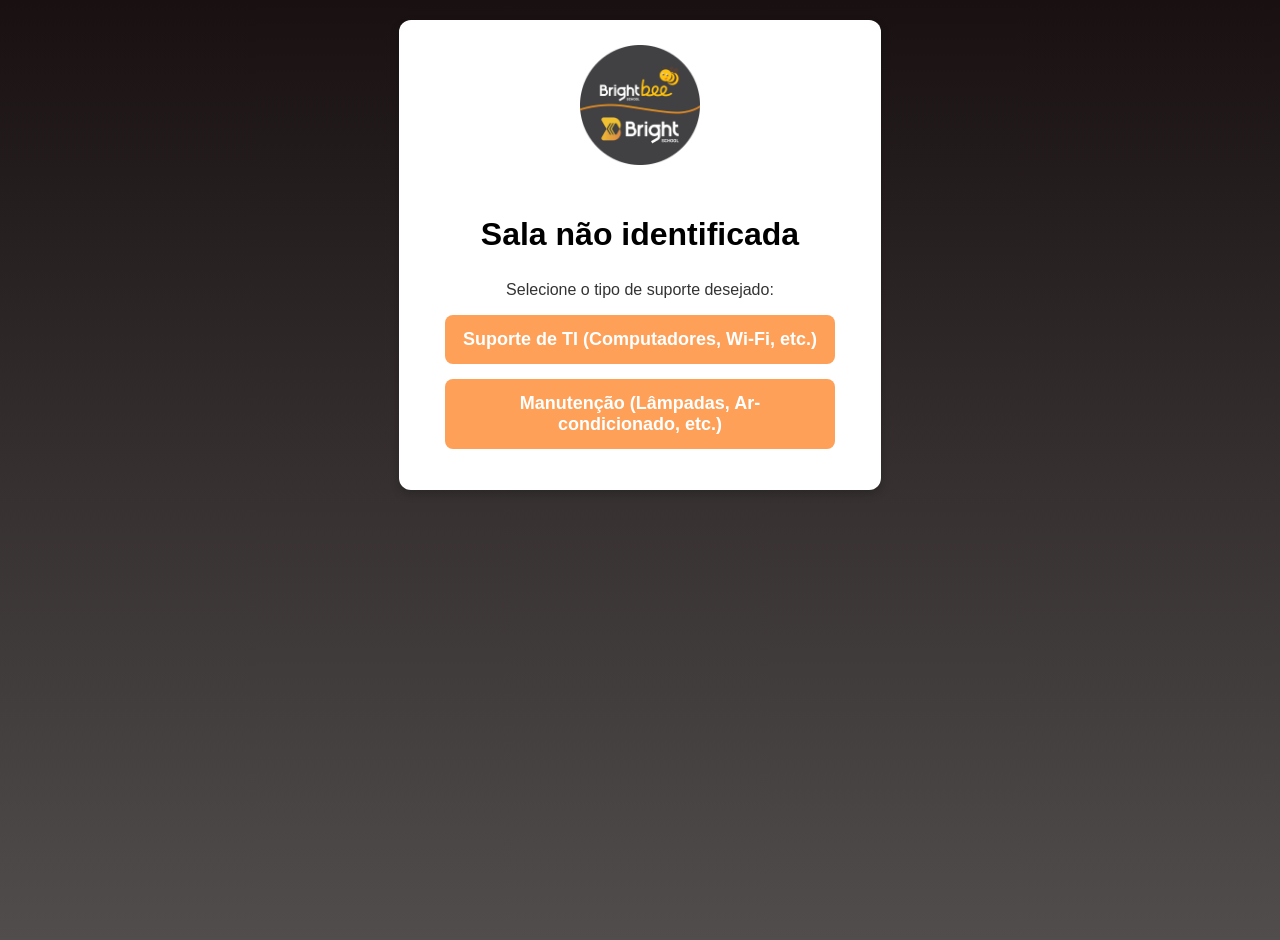
==== index.html @ 53c7c395 "UPDATE" ====
<!DOCTYPE html>
<html lang="pt-BR">

<head>
    <meta charset="UTF-8">
    <meta name="viewport" content="width=device-width, initial-scale=1.0">
    <title>Solicitar Suporte</title>
    <style>
        body {
            font-family: Arial, sans-serif;
            text-align: center;
            margin: 0;
            padding: 20px;
            background: linear-gradient(180deg, #191111, #514d4d);
            color: #fff;
            display: flex;
            justify-content: center;
            align-items: self-start;
            height: 100vh;
        }

        .container {
            max-width: 500px;
            padding: 25px;
            background: white;
            border-radius: 12px;
            box-shadow: 0 4px 10px rgba(0, 0, 0, 0.2);
            color: #333;
        }

        .logo-header {
            max-width: 120px;
            margin-bottom: 20px;
        }

        .sala-info {
            font-size: 2em;
            font-weight: bold;
            margin: 15px 0;
            padding: 12px;
            /* background: #3498db; */
            color: black;
            border-radius: 8px;
        }

        .btn {
            display: block;
            width: 90%;
            margin: 15px auto;
            padding: 14px;
            font-size: 18px;
            font-weight: bold;
            color: white;
            border: none;
            border-radius: 8px;
            cursor: pointer;
            text-decoration: none;
            transition: transform 0.2s, background 0.3s;
        }

        .btn:hover {
            transform: scale(1.05);
        }

        .btn-ti {
            background: #fea058;
        }

        .btn-ti:hover {
            background: #d35400;
        }

        .btn-manutencao {
            background: #fea058;
        }

        .btn-manutencao:hover {
            background: #d35400;
        }

        .error {
            color: #c0392b;
            font-weight: bold;
            margin-top: 15px;
        }
    </style>
</head>

<body>
    <div class="container">
        <img src="assets/suporte-ti.png" alt="Solicitar Suporte" class="logo-header">

        <div class="sala-info" id="nome-sala">Sala: Carregando...</div>

        <p>Selecione o tipo de suporte desejado:</p>

        <button class="btn btn-ti" onclick="redirecionar('ti')">
            Suporte de TI (Computadores, Wi-Fi, etc.)
        </button>

        <button class="btn btn-manutencao" onclick="redirecionar('manutencao')">
            Manutenção (Lâmpadas, Ar-condicionado, etc.)
        </button>

        <p id="mensagem-erro" class="error"></p>
    </div>

    <script>
        const linksManutencao = {
            "IA-2.02": "https://app.produttivo.com.br/r/d91a0a57-0d3b-4e23-9f43-f7e43d8a0c66?t=uxSqFdAr8zqGds0L58UsyQsgu4jt-uXxNS4LDU8NemawHhUf8Wi3ag",
            "LAB-3.05": "https://exemplo.com/manutencao-lab305-criptografado",
        };

        const urlParams = new URLSearchParams(window.location.search);
        const sala = urlParams.get('sala');

        if (sala) {
            document.getElementById("nome-sala").textContent = `Sala: ${sala.toUpperCase()}`;
        } else {
            document.getElementById("nome-sala").textContent = "Sala não identificada";
        }

        function redirecionar(tipo) {
            const mensagemErro = document.getElementById("mensagem-erro");
            mensagemErro.textContent = "";

            if (!sala) {
                mensagemErro.textContent = "Erro: Sala não identificada. Escaneie o QRCode novamente.";
                return;
            }

            if (tipo === 'ti') {
                window.location.href = `https://docs.google.com/forms/d/e/1FAIpQLSci61oxLs-88LfNgW813mc1MIIWVKs3Lo0zdxivu-Lbfv9wnA/viewform?usp=pp_url&entry.2074073475=${sala}`;
                return;
            }

            if (tipo === 'manutencao') {
                const link = linksManutencao[sala];
                if (link) {
                    window.location.href = link;
                } else {
                    mensagemErro.textContent = `Erro: Sala ${sala} não possui link de manutenção cadastrado.`;
                }
            }
        }
    </script>
</body>

</html>
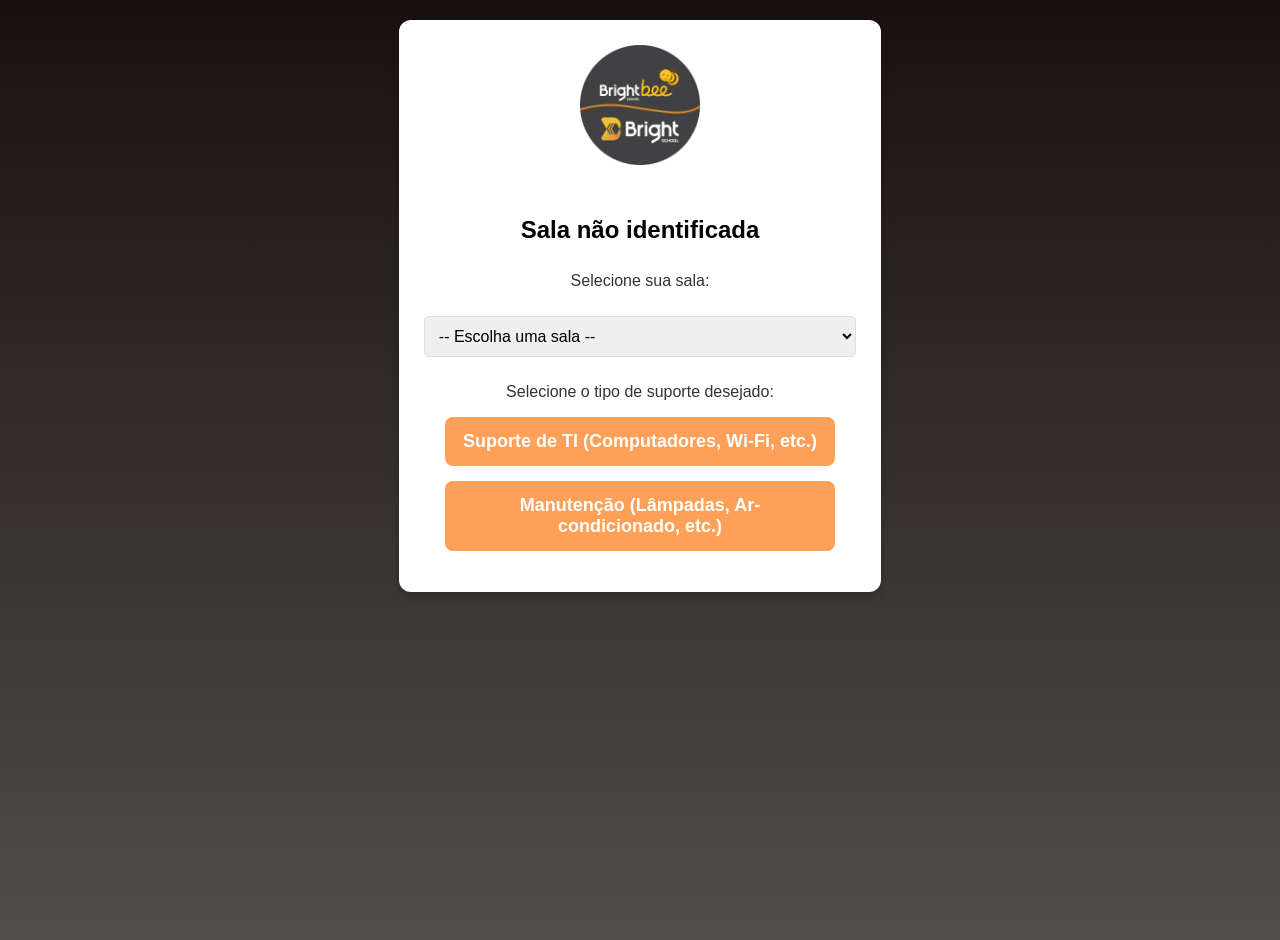
==== commit 9e9c5dca: "update lista" ====
--- a/index.html
+++ b/index.html
@@ -4,6 +4,7 @@
 <head>
     <meta charset="UTF-8">
     <meta name="viewport" content="width=device-width, initial-scale=1.0">
+    <link rel="icon" type="image/png" href="assets/suporte-ti.png">
     <title>Solicitar Suporte</title>
     <style>
         body {
@@ -34,11 +35,10 @@
         }
 
         .sala-info {
-            font-size: 2em;
+            font-size: 1.5em;
             font-weight: bold;
             margin: 15px 0;
             padding: 12px;
-            /* background: #3498db; */
             color: black;
             border-radius: 8px;
         }
@@ -83,6 +83,15 @@
             font-weight: bold;
             margin-top: 15px;
         }
+
+        select {
+            width: 100%;
+            padding: 10px;
+            margin: 10px 0;
+            font-size: 16px;
+            border-radius: 5px;
+            border: 1px solid #ddd;
+        }
     </style>
 </head>
 
@@ -91,6 +100,15 @@
         <img src="assets/suporte-ti.png" alt="Solicitar Suporte" class="logo-header">
 
         <div class="sala-info" id="nome-sala">Sala: Carregando...</div>
+
+        <p>Selecione sua sala:</p>
+        <select id="sala-select" onchange="selecionarSala()">
+            <option value="">-- Escolha uma sala --</option>
+            <option value="IA-2.02">IA-2.02</option>
+            <option value="LAB-3.05">LAB-3.05</option>
+            <option value="SALA-101">SALA-101</option>
+            <option value="SALA-202">SALA-202</option>
+        </select>
 
         <p>Selecione o tipo de suporte desejado:</p>
 
@@ -107,17 +125,21 @@
 
     <script>
         const linksManutencao = {
-            "IA-2.02": "https://app.produttivo.com.br/r/d91a0a57-0d3b-4e23-9f43-f7e43d8a0c66?t=uxSqFdAr8zqGds0L58UsyQsgu4jt-uXxNS4LDU8NemawHhUf8Wi3ag",
+            "IA-2.02": "https://app.produttivo.com.br/r/d91a0a57-0d3b-4e23-9f43-f7e43d8a0c66?t=uxSqFdAr8zqGds0L58UsyQsgu4jt-uXxNS4LDU8NemawHhUf8Wi3age",
             "LAB-3.05": "https://exemplo.com/manutencao-lab305-criptografado",
         };
 
         const urlParams = new URLSearchParams(window.location.search);
-        const sala = urlParams.get('sala');
+        let sala = urlParams.get('sala');
 
-        if (sala) {
-            document.getElementById("nome-sala").textContent = `Sala: ${sala.toUpperCase()}`;
-        } else {
-            document.getElementById("nome-sala").textContent = "Sala não identificada";
+        function atualizarNomeSala() {
+            const nomeSalaEl = document.getElementById("nome-sala");
+            if (sala) {
+                nomeSalaEl.textContent = `Sala: ${sala.toUpperCase()}`;
+                document.getElementById("sala-select").value = sala;
+            } else {
+                nomeSalaEl.textContent = "Sala não identificada";
+            }
         }
 
         function redirecionar(tipo) {
@@ -125,7 +147,7 @@
             mensagemErro.textContent = "";
 
             if (!sala) {
-                mensagemErro.textContent = "Erro: Sala não identificada. Escaneie o QRCode novamente.";
+                mensagemErro.textContent = "Erro: Selecione uma sala antes de continuar.";
                 return;
             }
 
@@ -143,6 +165,15 @@
                 }
             }
         }
+
+        function selecionarSala() {
+            const salaSelecionada = document.getElementById("sala-select").value;
+            if (salaSelecionada) {
+                window.location.href = `https://${salaSelecionada.toLowerCase()}.seusite.com`;
+            }
+        }
+
+        atualizarNomeSala();
     </script>
 </body>
 
